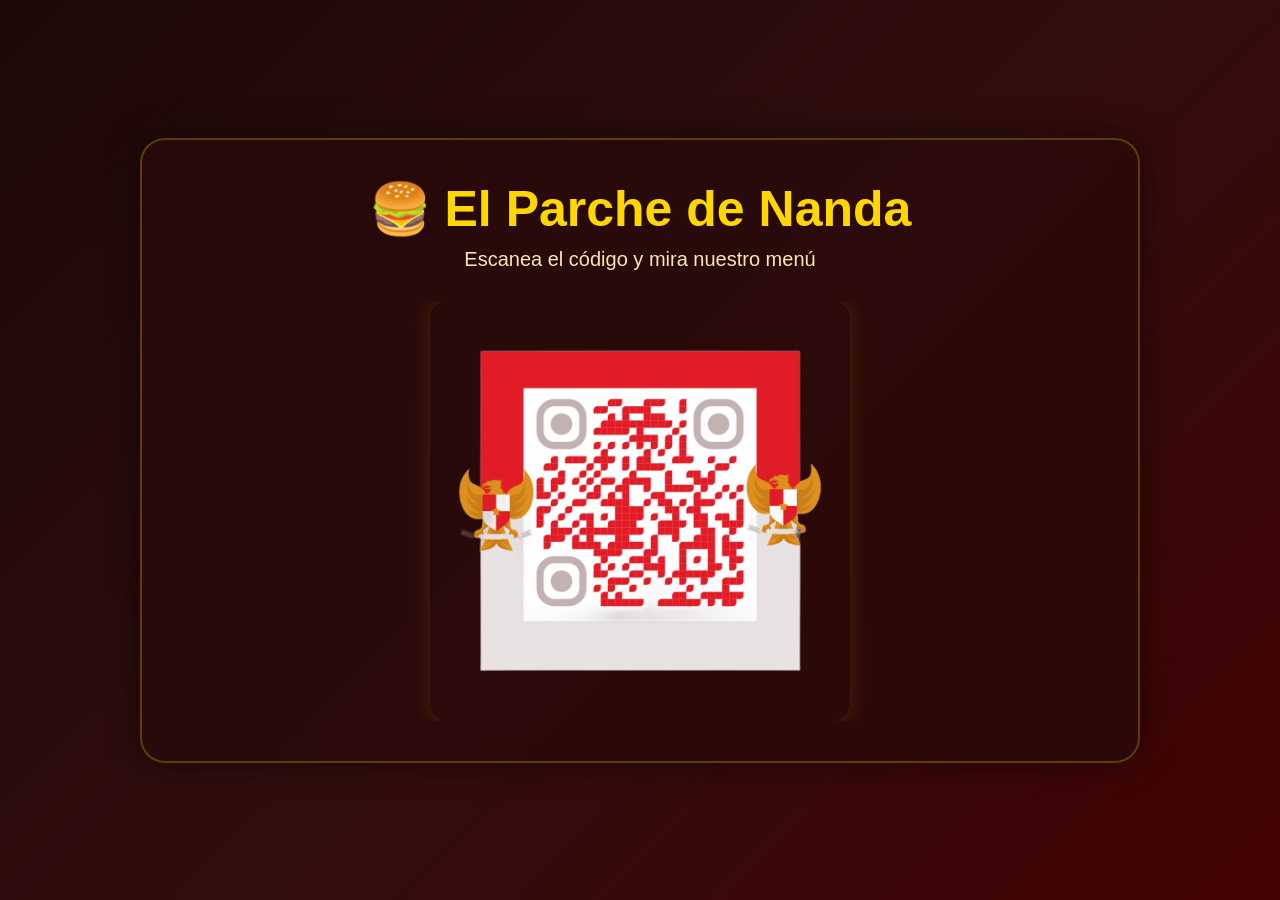
==== index.html @ b1da39a2 "Rename Qr.html to index.html" ====
<!DOCTYPE html>
<html lang="es">
<head>
    <meta charset="UTF-8">
    <meta name="viewport" content="width=device-width, initial-scale=1.0">
    <title>El Parche de Nanda</title>

    <style>
        * {
            margin: 0;
            padding: 0;
            box-sizing: border-box;
            font-family: Arial, sans-serif;
        }

        body {
            background: linear-gradient(135deg, #2b0d0d, #5c1a1a, #8b0000);
            min-height: 100vh;
            display: flex;
            justify-content: center;
            align-items: center;
            color: #fff8e7;
            position: relative;
        }

        .overlay {
            position: absolute;
            inset: 0;
            background: rgba(20, 5, 5, 0.6);
        }

        .container {
            position: relative;
            z-index: 2;
            width: 90%;
            max-width: 1000px;
            padding: 40px;
            border-radius: 25px;
            background: rgba(40, 10, 10, 0.75);
            backdrop-filter: blur(12px);
            box-shadow: 0 0 35px rgba(0,0,0,0.5);
            border: 2px solid rgba(255, 215, 0, 0.25);
            animation: fadeIn 1.2s ease;
            text-align: center;
        }

        .titulo {
            font-size: 50px;
            margin-bottom: 10px;
            color: #ffd700;
        }

        .subtitulo {
            font-size: 20px;
            color: #ffe4b5;
            margin-bottom: 30px;
        }

        .img-box {
            display: flex;
            justify-content: center;
            align-items: center;
            overflow: hidden;
        }

        .img-box img {
            width: 420px;
            max-width: 100%;
            height: auto;
            border-radius: 18px;
            display: block;
            box-shadow: 0 0 20px rgba(255, 215, 0, 0.15);
            transition: transform 0.3s ease;
            cursor: zoom-in;
        }

        .img-box img:hover {
            transform: scale(1.15);
        }

        .btn-animar {
            margin-top: 25px;
            padding: 12px 25px;
            border: none;
            border-radius: 12px;
            background: #ffd700;
            color: #2b0d0d;
            font-size: 18px;
            font-weight: bold;
            cursor: pointer;
            transition: 0.3s ease;
        }

        .btn-animar:hover {
            transform: scale(1.05);
        }

        .girar {
            animation: girarQR 1s ease;
        }

        @keyframes girarQR {
            0% { transform: rotate(0deg) scale(1); }
            50% { transform: rotate(180deg) scale(1.1); }
            100% { transform: rotate(360deg) scale(1); }
        }

        @keyframes fadeIn {
            from {
                opacity: 0;
                transform: translateY(40px);
            }
            to {
                opacity: 1;
                transform: translateY(0);
            }
        }

        @media (max-width: 600px) {
            .titulo {
                font-size: 35px;
            }

            .subtitulo {
                font-size: 16px;
            }

            .img-box img {
                width: 300px;
            }
        }
    </style>
</head>
<body>

    <div class="overlay"></div>

    <div class="container">
        <h1 class="titulo">🍔 El Parche de Nanda</h1>
        <p class="subtitulo">Escanea el código y mira nuestro menú</p>

        <div class="img-box">
            <img id="qr" src="img/Qr-PN.png" alt="QR Parche de Nanda">
        </div>

        
    </div>

    <script>
        const btn = document.getElementById("btnAnimar");
        const qr = document.getElementById("qr");

        btn.addEventListener("click", () => {
            qr.classList.add("girar");

            setTimeout(() => {
                qr.classList.remove("girar");
            }, 1000);
        });
    </script>

</body>
</html>
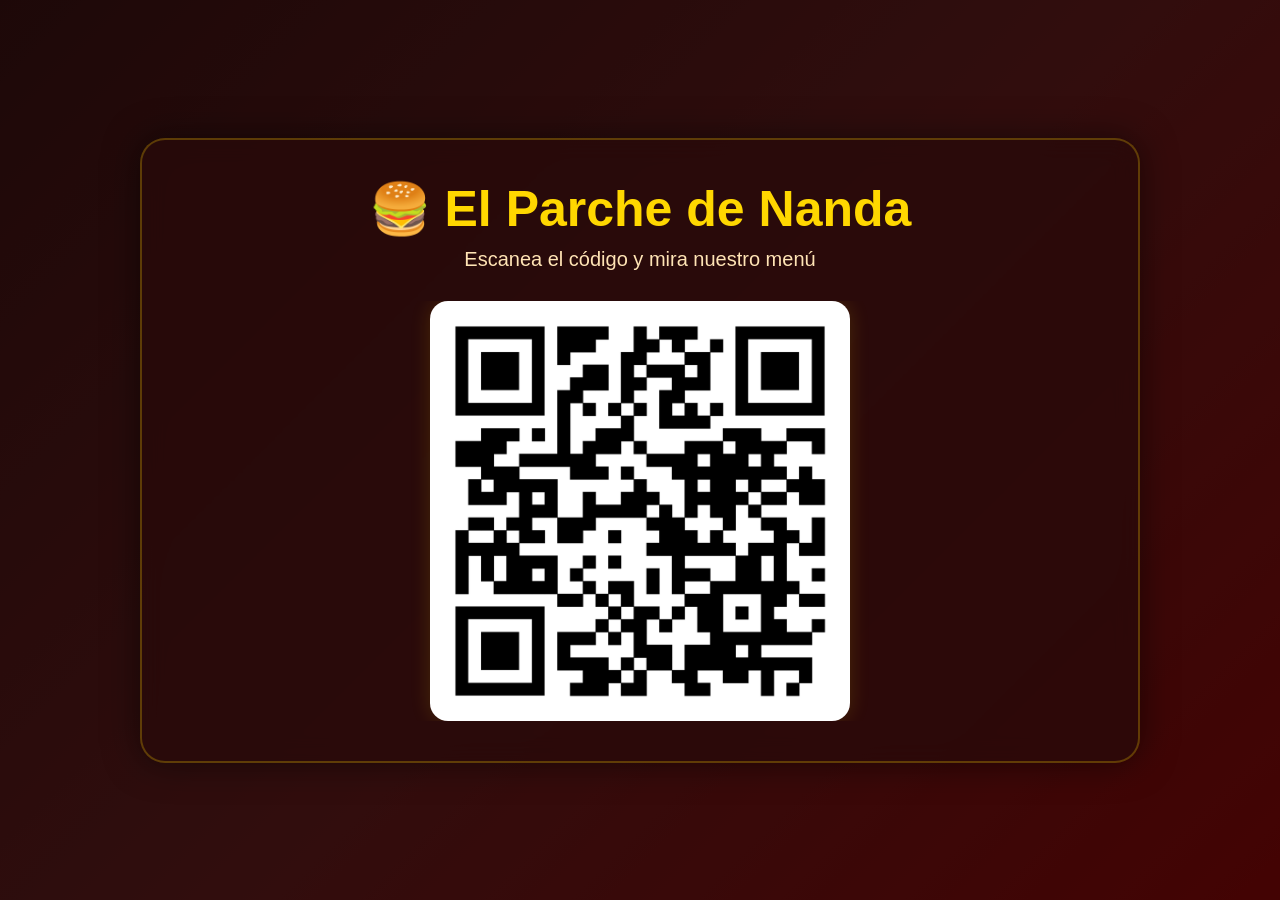
==== commit 13d45ba4: "Update index.html" ====
--- a/index.html
+++ b/index.html
@@ -140,7 +140,7 @@
         <p class="subtitulo">Escanea el código y mira nuestro menú</p>
 
         <div class="img-box">
-            <img id="qr" src="img/Qr-PN.png" alt="QR Parche de Nanda">
+            <img id="qr" src="img/El parche de nanda.jpg" alt="QR Parche de Nanda">
         </div>
 
         
